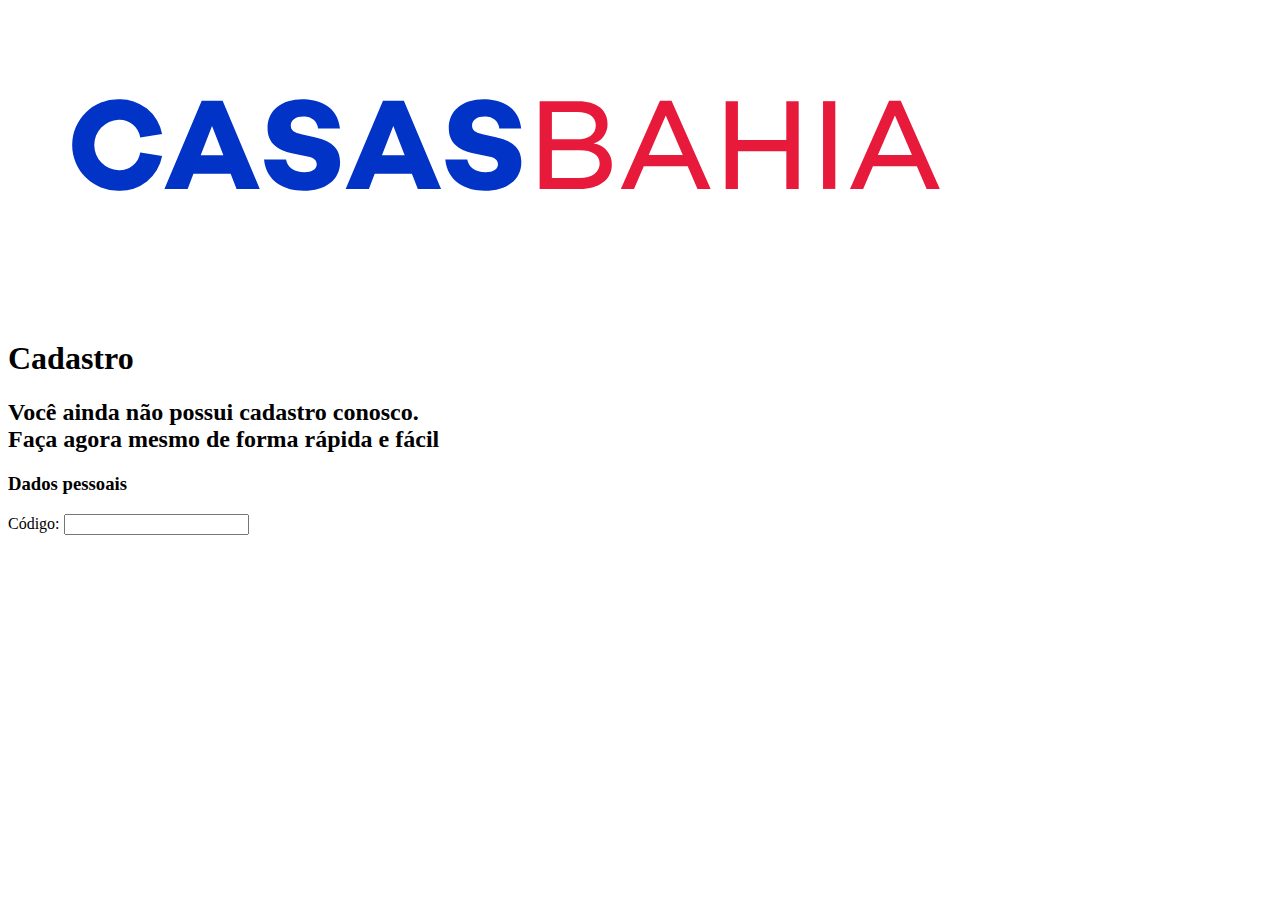
==== Cliente.html @ 17531c62 "primeiro commit" ====
<!DOCTYPE html>
<html lang="pt-br">
<head>
    <meta charset="UTF-8">
    <meta name="viewport" content="width=device-width, initial-scale=1.0">
    <title>Casas Bahia | Cadastro</title>
    <img src="casas-bahia-logo.png" alt="logo casas bahia">
    <h1>Cadastro</h1>
    <h2> Você ainda não possui cadastro conosco. <br>
        Faça agora mesmo de forma rápida e fácil
    </h2>
    <h3>Dados pessoais</h3>
</head>

<body>
    <form action = "gravar_cliente" method="post">
    <div>
        <label for="codigo">Código: </label>
        <input type="text" id="codigox">
    </div>

        
    </form>
    
</body>
</html>
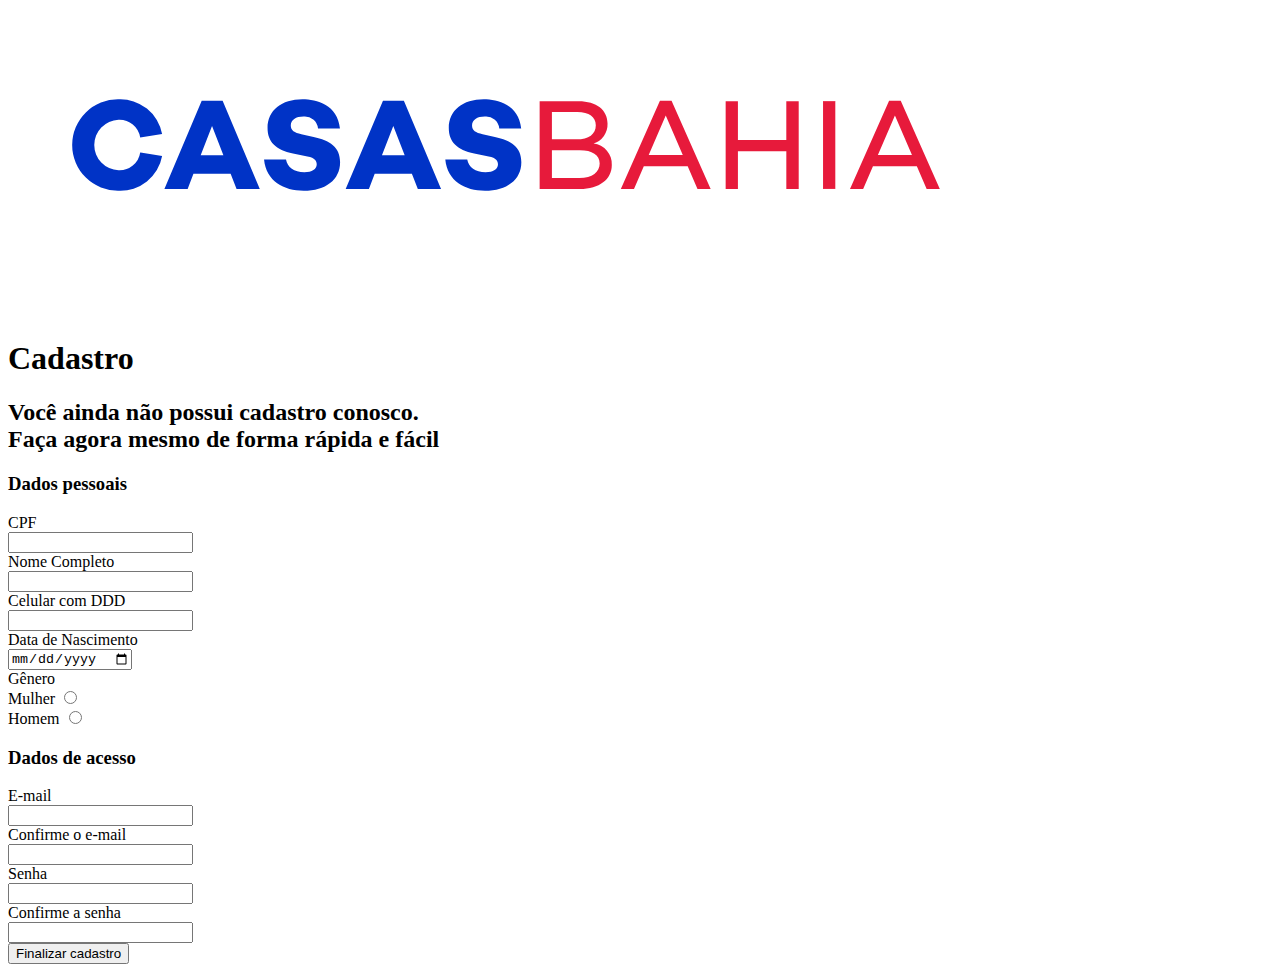
==== commit 097ddaae: "todos os campos para preenchimento" ====
--- a/Cliente.html
+++ b/Cliente.html
@@ -15,10 +15,46 @@
 <body>
     <form action = "gravar_cliente" method="post">
     <div>
-        <label for="codigo">Código: </label>
-        <input type="text" id="codigox">
+        <label for="cpf">CPF</label><br>
+        <input type="text" id = "cpf"/>
     </div>
-
+    <div>
+        <label for="nome">Nome Completo</label><br>
+        <input type="text" id = "nome"/>
+    </div>
+    <div>
+        <label for="celular">Celular com DDD</label><br>
+        <input type="tel" id="celular"/>
+    </div>
+    <div>
+        <label for="data">Data de Nascimento</label><br>
+        <input type="date" id="data"/>
+    </div>
+    <div>
+        <label data-testid="genero">Gênero</label><br>
+        <label for="genero-fem">Mulher</label>
+        <input id="genero-fem" type="radio"/>
+    </div>
+    <div>
+        <label for="genero-mas">Homem</label>
+        <input id="genero-mas" type="radio"/>
+    </div>
+    <h3>Dados de acesso</h3>
+    <div>
+        <label for="email">E-mail</label><br>
+        <input type="email" id="email"/>
+    <div>
+        <label for="email2">Confirme o e-mail</label><br>
+        <input type="email2" id="email2"/>
+    <div>
+        <label for="senha">Senha</label><br>
+        <input type="text" id="senha"/>
+    <div>
+        <label for="senha2">Confirme a senha</label><br>
+        <input type="text" id="senha2"/>
+    <div class="button">
+        <button type ="submit">Finalizar cadastro</button>
+    </div>
         
     </form>
     
